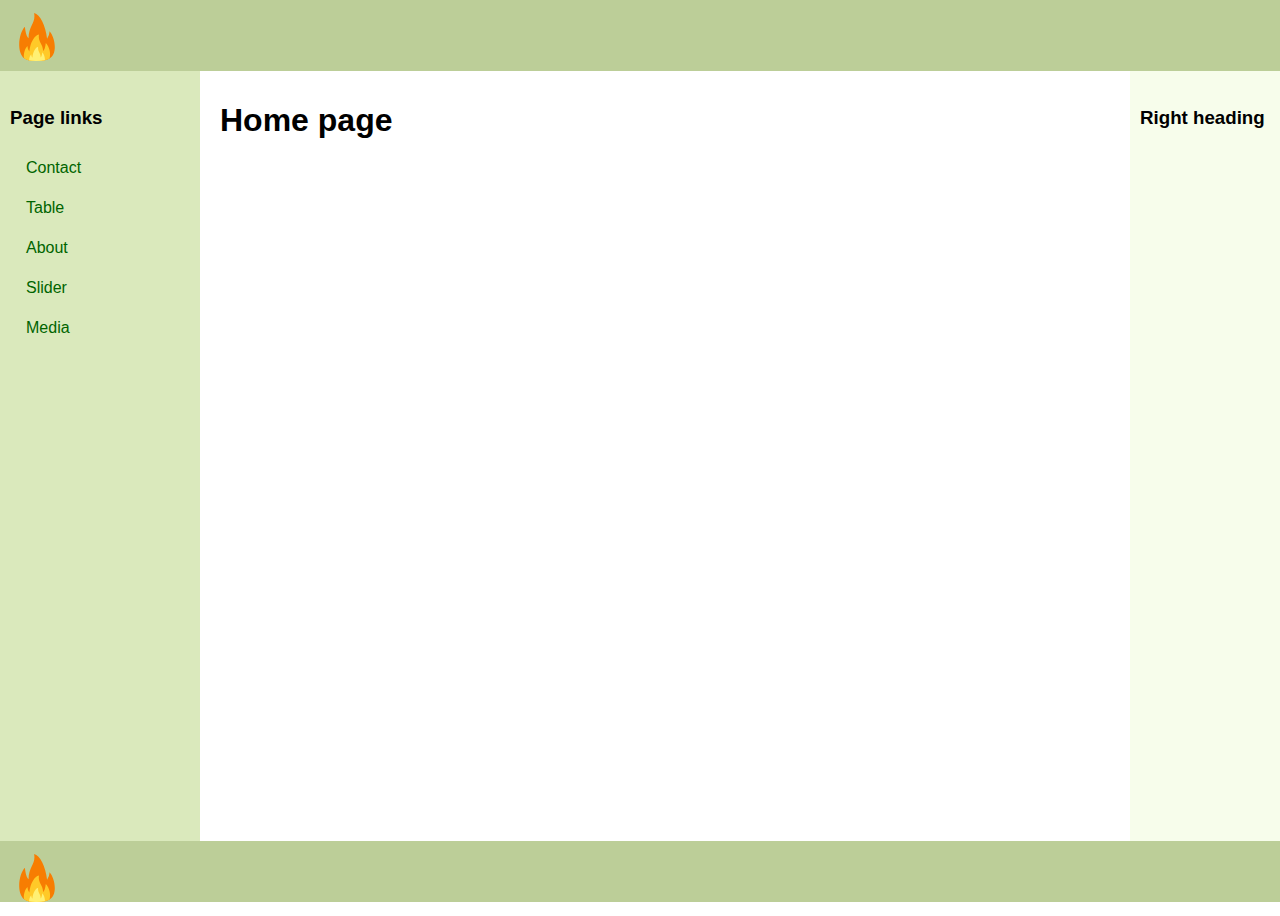
==== index.html @ 77a67823 "first commit" ====
<!DOCTYPE html>
<html>
<head>
   <meta http-equiv="Content-Type" content="text/html; charset=UTF-8">
   <title>3 Column Layout</title>
   <link rel="stylesheet" href="assets/css/style.css">
</head>
<body>
    <header class="header">
        <img class="logo" src="assets/img/flames.svg" alt="logo">
    </header>
    <div class="container">
        <main class="center column">
            <article>
                <h1>Home page</h1>
                <p></p>
            </article>
        </main>
        <nav class="left column">
            <h3>Page links</h3>
            <ul>
                <li><a href="contact.html">Contact</a></li>
                <li><a href="table.html">Table</a></li>
                <li><a href="about.html">About</a></li>
                <li><a href="slider.html">Slider</a></li>
                <li><a href="media.html">Media</a></li>
            </ul>

        </nav>
        <div class="right column">
            <h3>Right heading</h3>
            <p></p>
        </div>
        <div class="push"></div>
    </div>
    <div class="footer-wrapper">
        <footer class="footer">
            <img class="logo" src="assets/img/flames.svg" alt="logo">
        </footer>
    </div>
</body>
</html>
---- assets/css/style.css ----
html, body {
  height: 100%;
  margin: 0;
}
body {
  margin: 0;
  padding: 0;
  font-family:Sans-serif;
  line-height: 1.5em;
}

.footer,
.push {
  height: 50px;
}

.container {
  padding-left: 200px;
  padding-right: 190px;
  min-height: calc(100% - 80px);
  margin-bottom: -50px;
}

.container .column {
  position: relative;
  float: left;
}

.center {
  padding: 10px 20px;
  width: 100%;
}

.left {
  width: 180px;
  padding: 0 10px;
  right: 240px;
  margin-left: -100%;
}

.right {
  width: 130px;
  padding: 0 10px;
  margin-right: -100%;
}

.footer {
  clear: both;
}
.container {
  overflow: hidden;
}
.container .column {
  padding-bottom: 1001em;
  margin-bottom: -1000em;
}

.footer-wrapper {
  float: left;
  position: relative;
  width: 100%;
  background: #fff;
}

p {
  color: #555;
  padding: 1rem 0rem;
}
nav ul {
  list-style-type: none;
  margin: 0;
  padding: 0;
}
nav ul a {
  color: darkgreen;
  text-decoration: none;
}
.header, .footer {
  font-size: large;
  padding: 0.3em;
  background: #BCCE98;
}
.header{
  height: 60px;
}

.left {
  background: #DAE9BC;
}
.right {
  background: #F7FDEB;
}
.center {
  background: #fff;
}
.container .column {
  padding-top: 1em;
}


/* My own styles */
.logo {
  height: 3rem;
  width: 3rem;
  padding: .5rem;
}

li {
  padding: .5rem 1rem;
}

.form {
  display: flex;
  align-items: flex-start;
  justify-content: space-evenly;
  flex-direction: column;
}

table {
  border-collapse: collapse;
}

.headings > th, td {
  border: 2px solid black;
  padding: .5rem 1rem;
}

.headings {
  background-color: #555;
  color: #F7FDEB;
}

th, td {
  padding: .2rem 3rem;
}
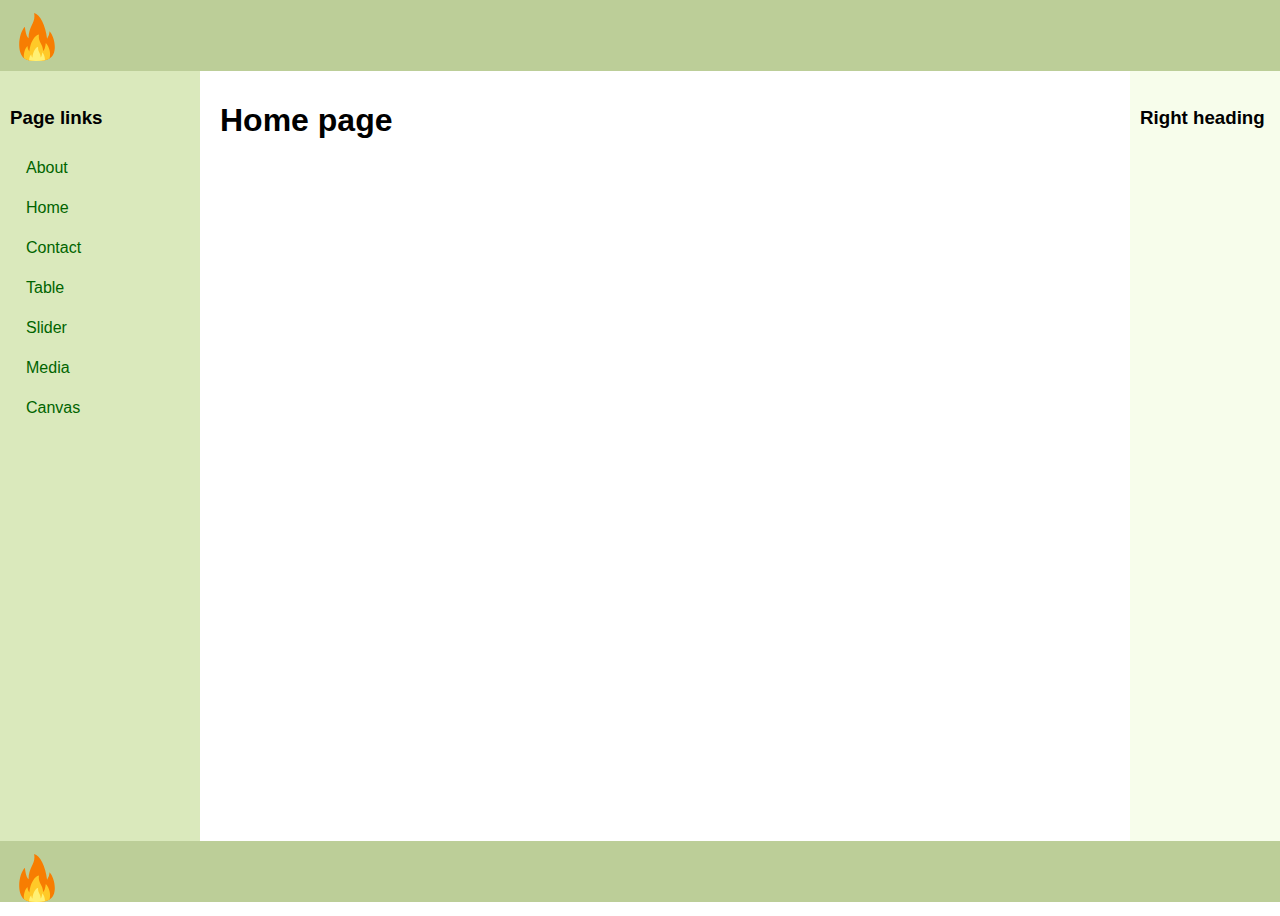
==== commit 559290a5: "pw6" ====
--- a/index.html
+++ b/index.html
@@ -2,7 +2,7 @@
 <html>
 <head>
    <meta http-equiv="Content-Type" content="text/html; charset=UTF-8">
-   <title>3 Column Layout</title>
+   <title>Home</title>
    <link rel="stylesheet" href="assets/css/style.css">
 </head>
 <body>
@@ -19,11 +19,13 @@
         <nav class="left column">
             <h3>Page links</h3>
             <ul>
+                <li><a href="about.html">About</a></li>
+                <li><a href="index.html">Home</a></li>
                 <li><a href="contact.html">Contact</a></li>
                 <li><a href="table.html">Table</a></li>
-                <li><a href="about.html">About</a></li>
                 <li><a href="slider.html">Slider</a></li>
                 <li><a href="media.html">Media</a></li>
+                <li><a href="canvas.html">Canvas</a></li>
             </ul>
 
         </nav>
